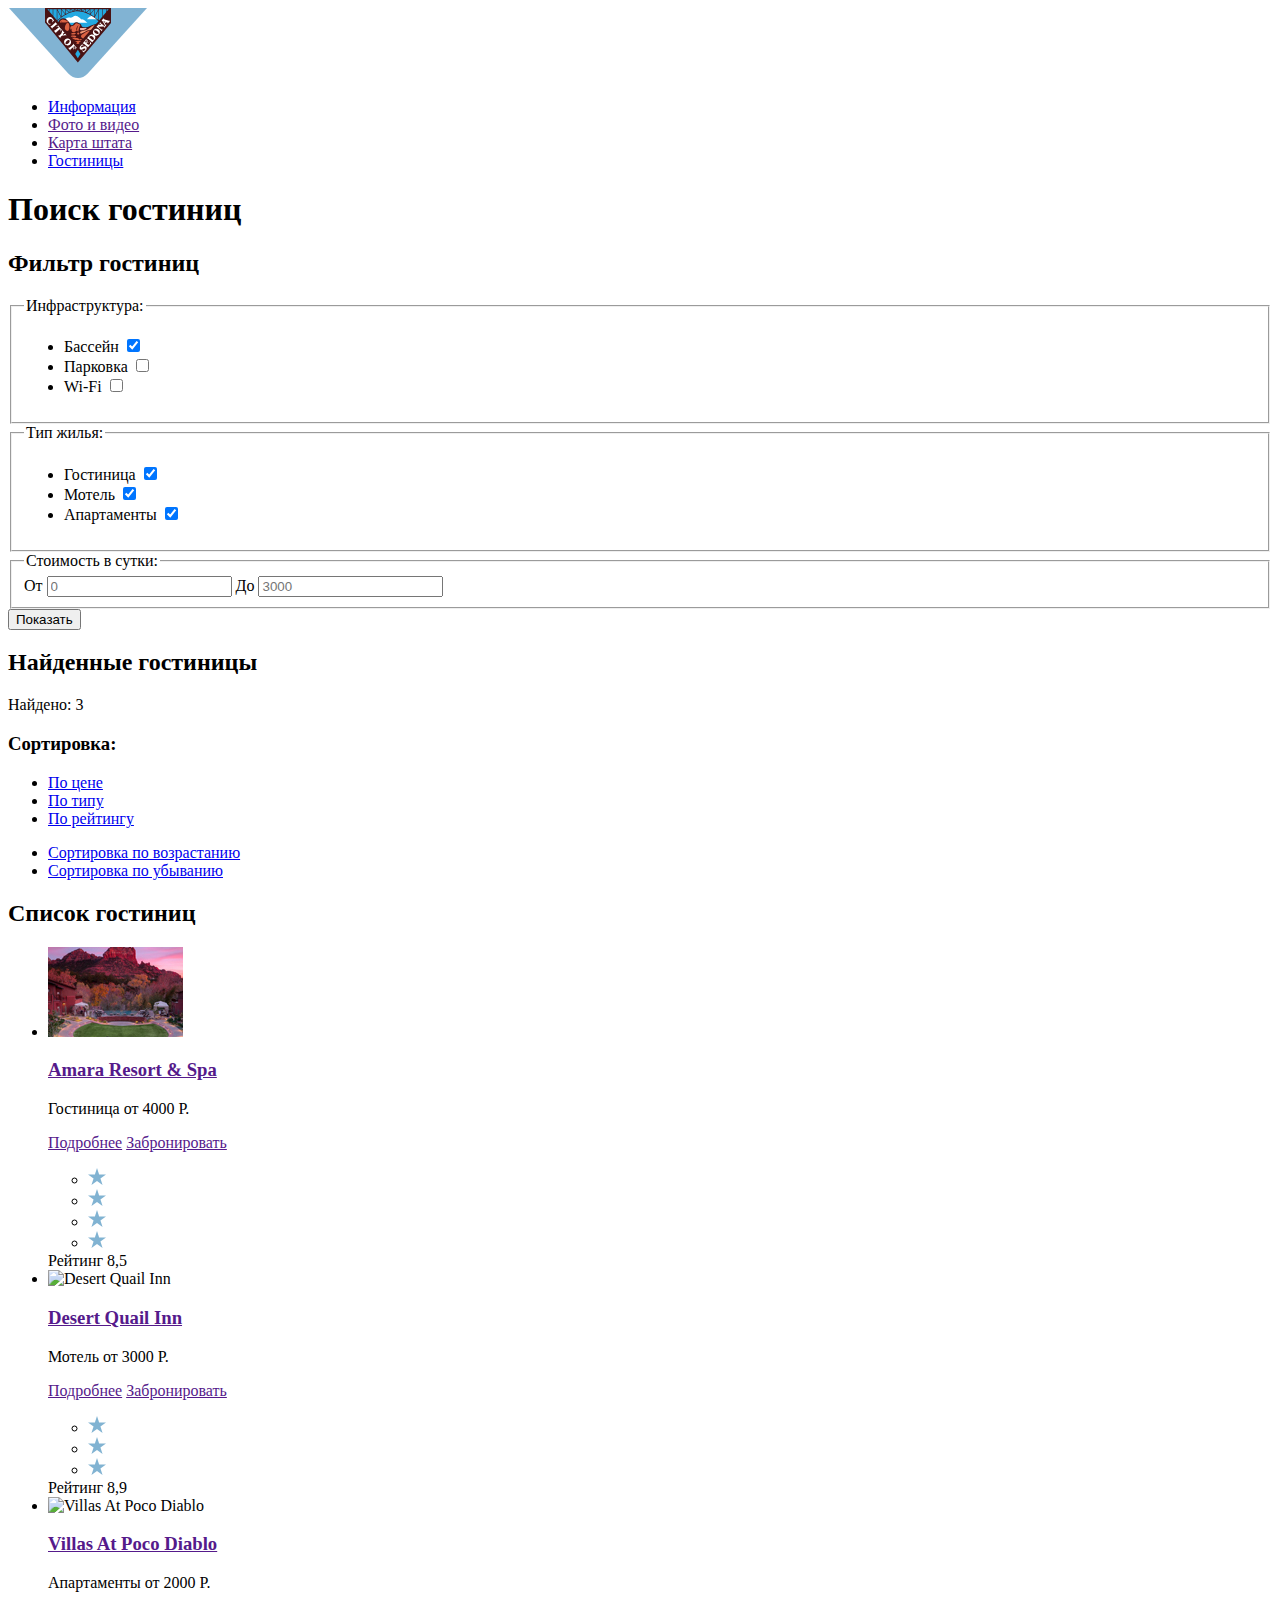
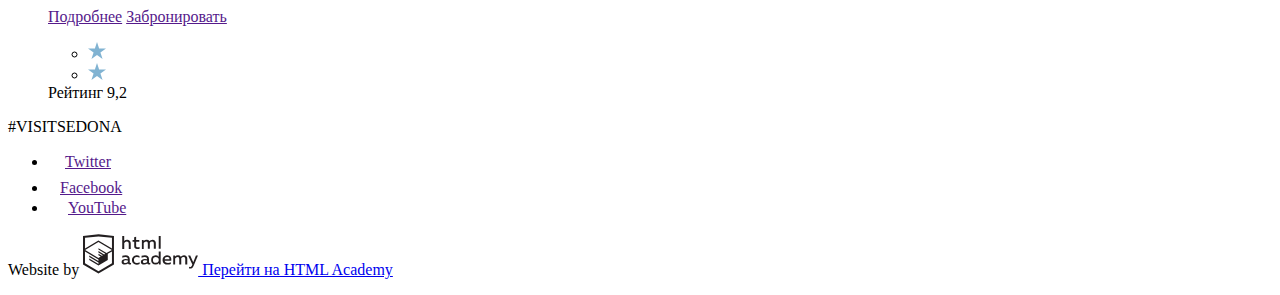
==== inner.html @ 5ada35b8 "Внёс правки #2" ====
<!DOCTYPE html>
<html lang="ru">
  <head>
    <meta charset="utf-8">
    <title>HTML Academy: Седона</title>
  </head>
  <body class="inner">
    <div class="center"> <!-- Центровщик? -->
    <header>
      <a href="index.html"><img src="img/logo.svg" width="140" height="70" alt="Логотип City of Sedona"></a>
      <nav>
        <ul>
          <li><a href="index.html">Информация</a></li>
          <li><a href="">Фото и видео</a></li>
          <li><a href="">Карта штата</a></li>
          <li><a href="inner.html">Гостиницы</a></li>
        </ul>
      </nav>
    </header>
    <main>
     <h1 class="visually-hidden">Поиск гостиниц</h1>
     <section class="filter-hotels">
       <h2 class="visually-hidden">Фильтр гостиниц</h2>
       <form class="filter" method="get" action="https://echo.htmlacademy.ru/">
         <fieldset>
           <legend>Инфраструктура:</legend>
           <ul>
             <li class="filter-option">
                 <label for="pool-checkbox">Бассейн</label>
                 <input type="checkbox" name="pool" id="pool-checkbox" checked>
             </li>
             <li class="filter-option">
                 <label for="parking-checkbox">Парковка</label>
                 <input type="checkbox" name="parking" id="parking-checkbox">
             </li>
             <li class="filter-option">
                 <label for="wi-fi-checkbox">Wi-Fi</label>
                 <input type="checkbox" name="wi-fi" id="wi-fi-checkbox">
             </li>
           </ul>
         </fieldset>
         <fieldset>
           <legend>Тип жилья:</legend>
           <ul>
             <li class="filter-option">
                 <label for="hotel-checkbox">Гостиница</label>
                 <input type="checkbox" name="hotel" id="hotel-checkbox" checked>
             </li>
             <li class="filter-option">
                 <label for="motel-checkbox">Мотель</label>
                 <input type="checkbox" name="motel" id="motel-checkbox" checked>
             </li>
             <li class="filter-option">
                 <label for="apartments-checkbox">Апартаменты</label>
                 <input type="checkbox" name="apartments" id="apartments-checkbox" checked>
             </li>
           </ul>
         </fieldset>
         <fieldset>
          <legend>Стоимость в сутки:</legend>
           <div class="price">
             <label for="for-field">От</label>
              <input type="text" name="from" id="for-field" placeholder="0">
             <label for="to-field">До</label>
              <input type="text" name="to" id="to-field" placeholder="3000">
           </div>
         </fieldset>
         <button class="button filter-button" type="submit">Показать</button>
       </form>
     </section>
     <section class="found-hotels">
       <h2 class="visually-hidden">Найденные гостиницы</h2>
       <p>Найдено: 3</p>
       <h3>Сортировка:</h3>
       <ul class="sort">
         <li class="by-price"><a href="#">По цене</a></li>
         <li class="by-type"><a href="#">По типу</a></li>
         <li class="by-rating"><a href="#">По рейтингу</a></li>
       </ul>
       <ul class="sort">
         <li class="ascending"><a href="#">Сортировка по возрастанию</a></li>
         <li class="descending"><a href="#">Сортировка по убыванию</a></li>
       </ul>
     </section>
     <section>
       <h2 class="visually-hidden">Список гостиниц</h2>
       <ul class="hotel-list">

         <li class="hotel-item">
            <div class="image-wrapper">
           <img src="img/amara-resort-and-spa.jpg" width="135" height="90" alt="Amara Resort & Spa">
            </div>
            <div class="item-wrapper">
           <h3><a href="">Amara Resort & Spa</a></h3>
           <p>
              <span class="accommodation-type">Гостиница</span>
              <span class="accommodation-price">от 4000 Р.</span>
           </p>
           <p>
              <a class="button details" href="">Подробнее</a>
              <a class="button book-now" href="">Забронировать</a>
           </p>
            </div>
            <div class="rating-wrapper">
              <ul class="stars-badges">
                <li><img src="img/star.svg" alt="Рейтинг"></li>
                <li><img src="img/star.svg" alt="Рейтинг"></li>
                <li><img src="img/star.svg" alt="Рейтинг"></li>
                <li><img src="img/star.svg" alt="Рейтинг"></li>
              </ul>
              <span class="rating-number">Рейтинг 8,5</span>
            </div>
         </li>

          <li class="hotel-item">
            <div class="image-wrapper">
           <img src="img/desert-quail-inn.jpg" width="135" height="90" alt="Desert Quail Inn">
            </div>
            <div class="item-wrapper">
           <h3><a href="">Desert Quail Inn</a></h3>
           <p>
              <span class="accommodation-type">Мотель</span>
              <span class="accommodation-price"> от 3000 Р.</span>
           </p>
           <p>
               <a class="button details" href="">Подробнее</a>
               <a class="button book-now" href="">Забронировать</a>
           </p>
            </div>
            <div class="rating-wrapper">
              <ul class="stars-badges">
                <li><img src="img/star.svg" alt="Рейтинг"></li>
                <li><img src="img/star.svg" alt="Рейтинг"></li>
                <li><img src="img/star.svg" alt="Рейтинг"></li>
              </ul>
              <span class="rating-number">Рейтинг 8,9</span>
            </div>
         </li>

          <li class="hotel-item">
            <div class="image-wrapper">
          <img src="img/villas-at-poco-diablo.jpg" width="135" height="90" alt="Villas At Poco Diablo">
            </div>
            <div class="item-wrapper">
          <h3><a href="">Villas At Poco Diablo</a></h3>
           <p>
              <span class="accommodation-type">Апартаменты</span>
              <span class="accommodation-price"> от 2000 Р.</span>
           </p>
           <p>
               <a class="button btn-details" href="">Подробнее</a>
               <a class="button btn-book-now" href="">Забронировать</a>
           </p>
            </div>
            <div class="rating-wrapper">
              <ul class="stars-badges">
                <li><img src="img/star.svg" alt="Рейтинг"></li>
                <li><img src="img/star.svg" alt="Рейтинг"></li>
              </ul>
              <span class="rating-number">Рейтинг 9,2</span>
            </div>
         </li>

       </ul>
     </section>
    </main>
    <footer>
      <p>#VISITSEDONA</p>
      <ul>
        <li><a href=""><img src="img/t-icon.svg" alt="Twitter" width="17" height="15">Twitter</a></li>
        <li><a href=""><img src="img/fb-icon.svg" alt="Facebook" width="12" height="22">Facebook</a></li>
        <li><a href=""><img src="img/youtube-icon.svg" width="20" height="16" alt="YouTube">YouTube</a></li>
      </ul>
      <p>
        Website by
        <a href="https://htmlacademy.ru" title="Перейти на HTML Academy">
         <img src="img/logo-htmlacademy.svg" width="115" height="42" alt="Логотип HTML Academy">
         Перейти на HTML Academy
        </a>
      </p>
    </footer>
    </div>
  </body>
</html>
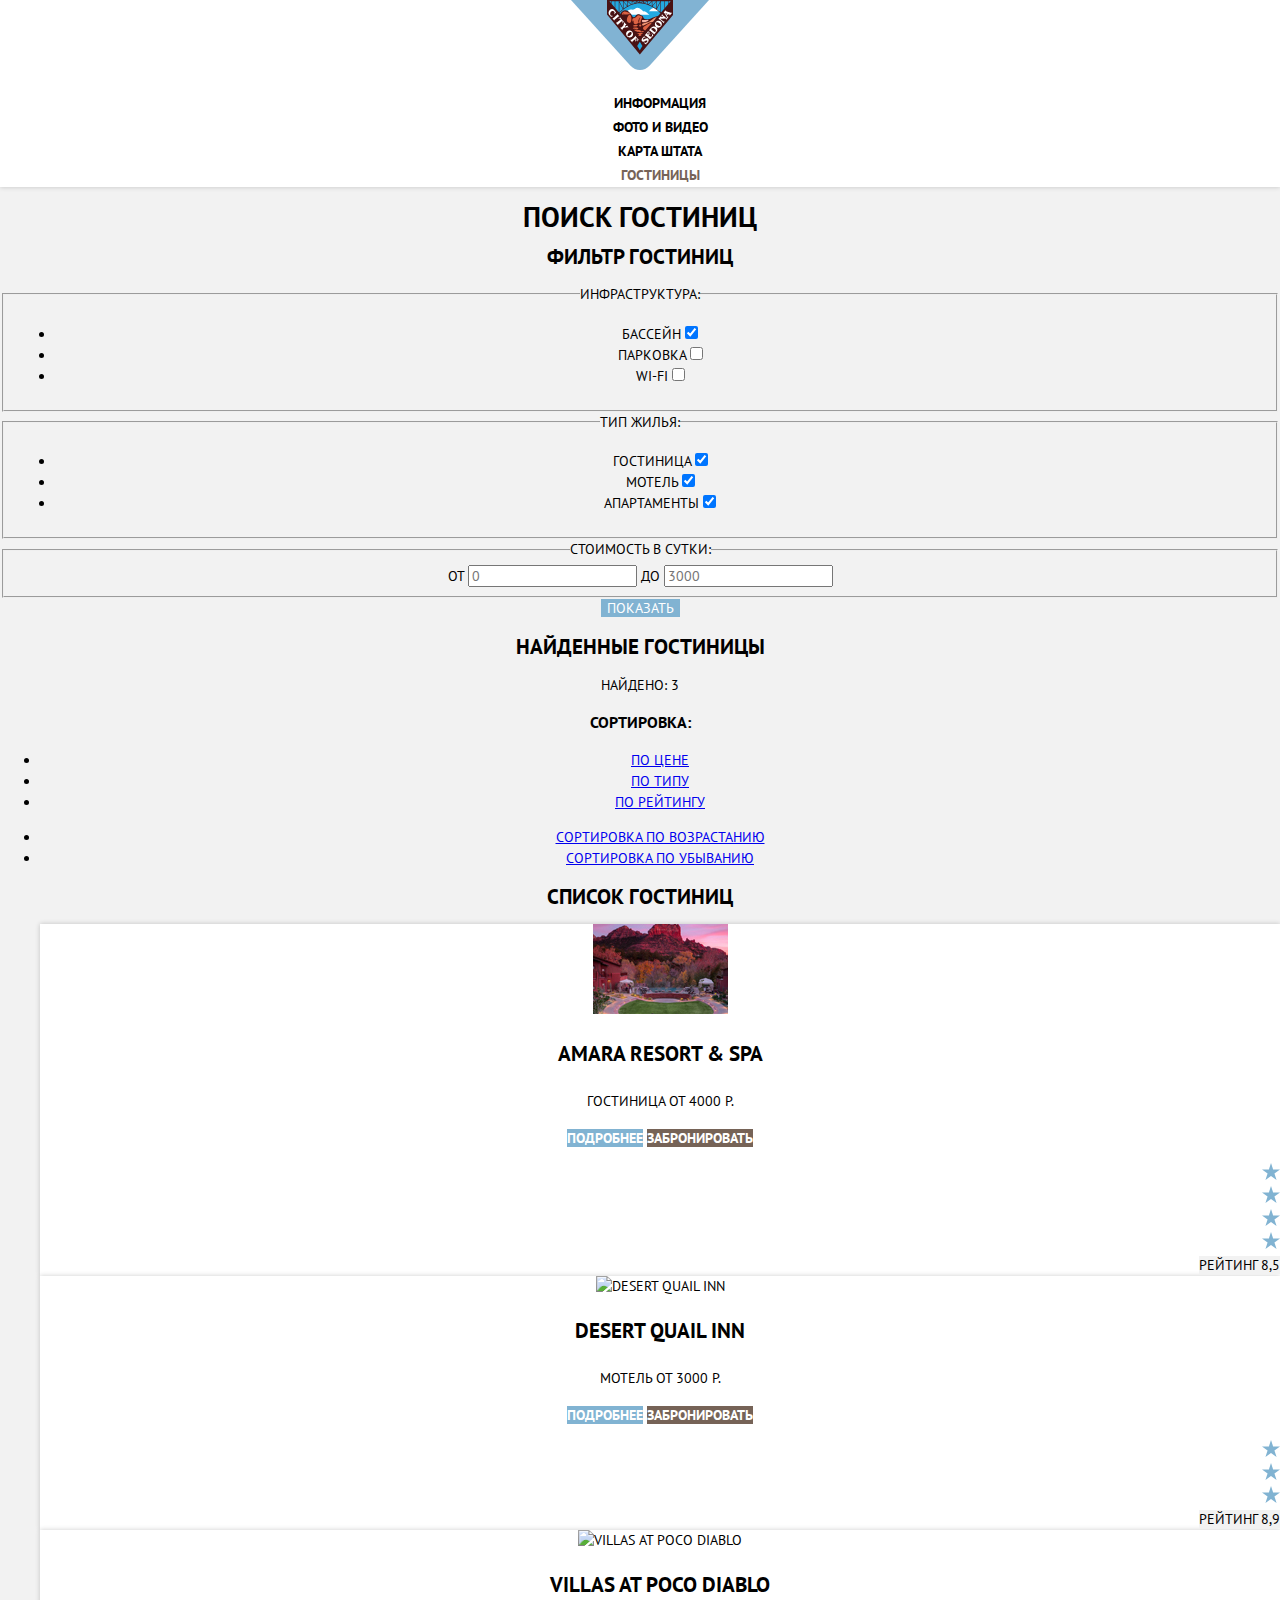
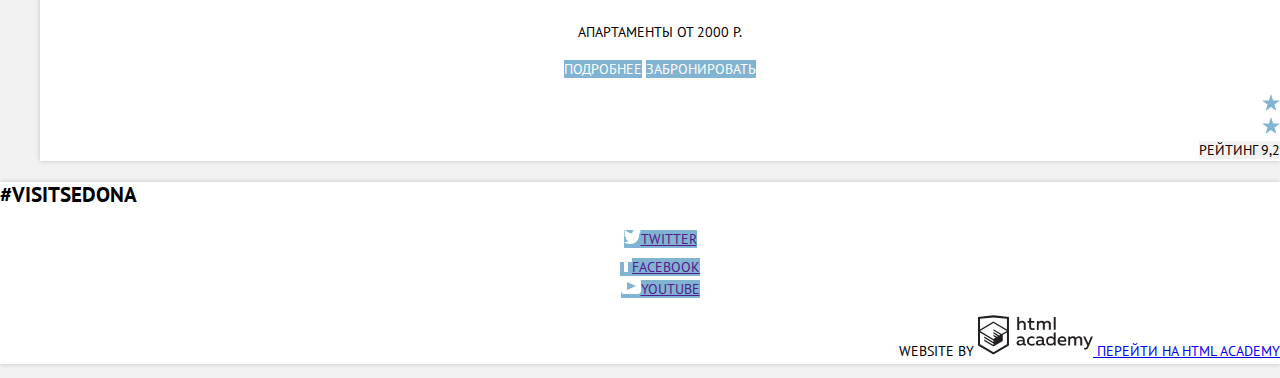
==== commit 4ab822ec: "Начал базовую стилизацию" ====
--- a/inner.html
+++ b/inner.html
@@ -3,17 +3,20 @@
   <head>
     <meta charset="utf-8">
     <title>HTML Academy: Седона</title>
+    <link href="https://fonts.googleapis.com/css?family=PT+Sans:400,700&display=swap&subset=cyrillic" rel="stylesheet">
+    <link rel="stylesheet" type="text/css" href="css/normalize.css">
+    <link rel="stylesheet" type="text/css" href="css/style.css">
   </head>
   <body class="inner">
     <div class="center"> <!-- Центровщик? -->
-    <header>
+    <header class="main-header">
       <a href="index.html"><img src="img/logo.svg" width="140" height="70" alt="Логотип City of Sedona"></a>
       <nav>
         <ul>
           <li><a href="index.html">Информация</a></li>
           <li><a href="">Фото и видео</a></li>
           <li><a href="">Карта штата</a></li>
-          <li><a href="inner.html">Гостиницы</a></li>
+          <li><a href="inner.html" class="active">Гостиницы</a></li>
         </ul>
       </nav>
     </header>
@@ -82,7 +85,7 @@
          <li class="descending"><a href="#">Сортировка по убыванию</a></li>
        </ul>
      </section>
-     <section>
+     <section >
        <h2 class="visually-hidden">Список гостиниц</h2>
        <ul class="hotel-list">
 
@@ -164,16 +167,16 @@
        </ul>
      </section>
     </main>
-    <footer>
+    <footer class="main-footer">
       <p>#VISITSEDONA</p>
       <ul>
-        <li><a href=""><img src="img/t-icon.svg" alt="Twitter" width="17" height="15">Twitter</a></li>
-        <li><a href=""><img src="img/fb-icon.svg" alt="Facebook" width="12" height="22">Facebook</a></li>
-        <li><a href=""><img src="img/youtube-icon.svg" width="20" height="16" alt="YouTube">YouTube</a></li>
+        <li><a class="twitter" href=""><img src="img/t-icon.svg" alt="Twitter" width="17" height="15">Twitter</a></li>
+        <li><a class="fb" href=""><img src="img/fb-icon.svg" alt="Facebook" width="12" height="22">Facebook</a></li>
+        <li><a class="youtube" href=""><img src="img/youtube-icon.svg" width="20" height="16" alt="YouTube">YouTube</a></li>
       </ul>
       <p>
         Website by
-        <a href="https://htmlacademy.ru" title="Перейти на HTML Academy">
+        <a class="html-academy" href="https://htmlacademy.ru" title="Перейти на HTML Academy">
          <img src="img/logo-htmlacademy.svg" width="115" height="42" alt="Логотип HTML Academy">
          Перейти на HTML Academy
         </a>
--- a/css/style.css
+++ b/css/style.css
@@ -0,0 +1,288 @@
+body {
+    margin: 0;
+    padding: 0;
+
+    font-family: "PT Sans", "Arial", sans-serif;
+    font-size: 14px;
+    line-height: 21px;
+    font-weight: 400;
+    color: #000000;
+    text-transform: uppercase;
+
+    background-color: #f2f2f2;
+
+}
+
+div.center {
+  text-align: center;
+
+}
+
+.inner .button,
+.button {
+  color: #ffffff;
+  background-color: #81b3d2;
+
+  text-transform: uppercase;
+
+  border: 0;
+
+}
+
+ul .twitter:hover,
+ul .fb:hover,
+ul .youtube:hover,
+.button:hover  {
+  background-color: #669ec0;
+
+}
+
+ul .twitter:active,
+ul .fb:active,
+ul .youtube:active,
+.inner .button:active,
+.button:active {
+  color: #76abca;
+  background-color: #5496bd;
+
+}
+
+.main-header {
+  line-height: 24px;
+  font-weight: 700;
+
+  background-color: #ffffff;
+
+  box-shadow: 0 0 5px rgba( 0, 0, 0, 0.2);
+
+}
+
+.main-header ul {
+  list-style: none;
+
+}
+
+.main-header a {
+  color: inherit;
+  text-decoration: none;
+
+}
+
+.main-header a.active {
+  color: #766357;
+
+}
+
+.hotel-item a:hover,
+.main-header a:hover {
+  color: #81b3d2;
+
+}
+
+.hotel-item a:active,
+.main-header a:active {
+  color: #b2b2b2;
+
+}
+
+.hotel-list {
+  list-style: none;
+
+}
+
+
+.hotel-item {
+  background-color: #ffffff;
+
+  box-shadow: 0 0 5px rgba( 0, 0, 0, 0.2);
+
+}
+
+.hotel-item h3 {
+  font-size: 21px;
+  line-height: 26px;
+  font-weight: 700;
+
+}
+
+.hotel-item a {
+  color: inherit;
+  text-decoration: none;
+}
+
+.hotel-item .accommodation-type,
+.hotel-item .accommodation-price {
+  line-height: 26px;
+
+}
+
+.button.details,
+.button.book-now {
+  font-size: 14px;
+  line-height: 21px;
+  font-weight: 700;
+}
+
+.button.book-now {
+ background-color: #766357;
+
+}
+
+.button.book-now:hover {
+ color: #ffffff;
+ background-color: #604e43;
+
+}
+
+.button.book-now:active {
+ color: #81746d;
+ background-color: #503e33;
+
+}
+
+.rating-wrapper {
+  text-align: right;
+
+}
+
+.rating-wrapper ul {
+  list-style: none;
+}
+
+.rating-number {
+ background-color: #f2f2f2;
+}
+
+.welcome-sedona {
+  background-color: #ffffff;
+
+  background-position: bottom center,
+                       top center;
+  background-image: url("../img/polygon.svg"),
+                    url("../img/background-img.jpg");
+  background-repeat: no-repeat,
+                     no-repeat;
+
+  box-shadow: 0 0 5px rgba( 0, 0, 0, 0.2);
+
+}
+
+.index h1 {
+  font-size: 21px;
+  line-height: 26px;
+  font-weight: 700;
+
+}
+
+.hotel-search {
+  background-color: #ffffff;
+
+  box-shadow: 0 0 5px rgba( 0, 0, 0, 0.2);
+
+}
+
+.hotel-search b {
+  font-size: 30px;
+  line-height: 36px;
+
+}
+
+.hotel-search p {
+  line-height: 24px;
+
+}
+
+.hotel-search .search-button {
+  font-size: 21px;
+  line-height: 26px;
+
+  color: #ffffff;
+  background-color: #766357;
+
+  text-transform: uppercase;
+  border: 0;
+}
+
+.hotel-search .search-button:hover {
+  background-color: #604e43;
+
+}
+
+.hotel-search .search-button:active {
+  color: #857871;
+  background-color: #503e33;
+
+}
+
+form .search-form {
+  border: none;
+
+}
+
+.search-form p {
+  font-size: 14px;
+  line-height: 26px;
+  font-weight: 700;
+
+}
+
+.search-form input {
+  font: inherit;
+  text-transform: uppercase;
+
+  background-color: #f2f2f2;
+
+  border: 0;
+
+}
+
+.search-form input:focus {
+background-color: #ffffff;
+
+border: 1px solid #ebebeb;
+
+}
+
+
+}
+
+.button.to-find {
+  font-size: 21px;
+  line-height: 26px;
+
+}
+
+.main-footer {
+  background-color: #ffffff;
+
+  box-shadow: 0 0 5px rgba( 0, 0, 0, 0.2);
+
+}
+
+.main-footer p:first-child {
+ text-align: left;
+
+ font-size: 21px;
+ line-height: 26px;
+ font-weight: 700;
+
+}
+
+.main-footer p:last-child {
+ text-align: right;
+
+ font-size: 14px;
+ line-height: 26px;
+
+}
+
+.main-footer ul {
+ list-style: none;
+
+}
+
+ul .twitter,
+ul .fb,
+ul .youtube {
+  background-color: #81b3d2;
+}
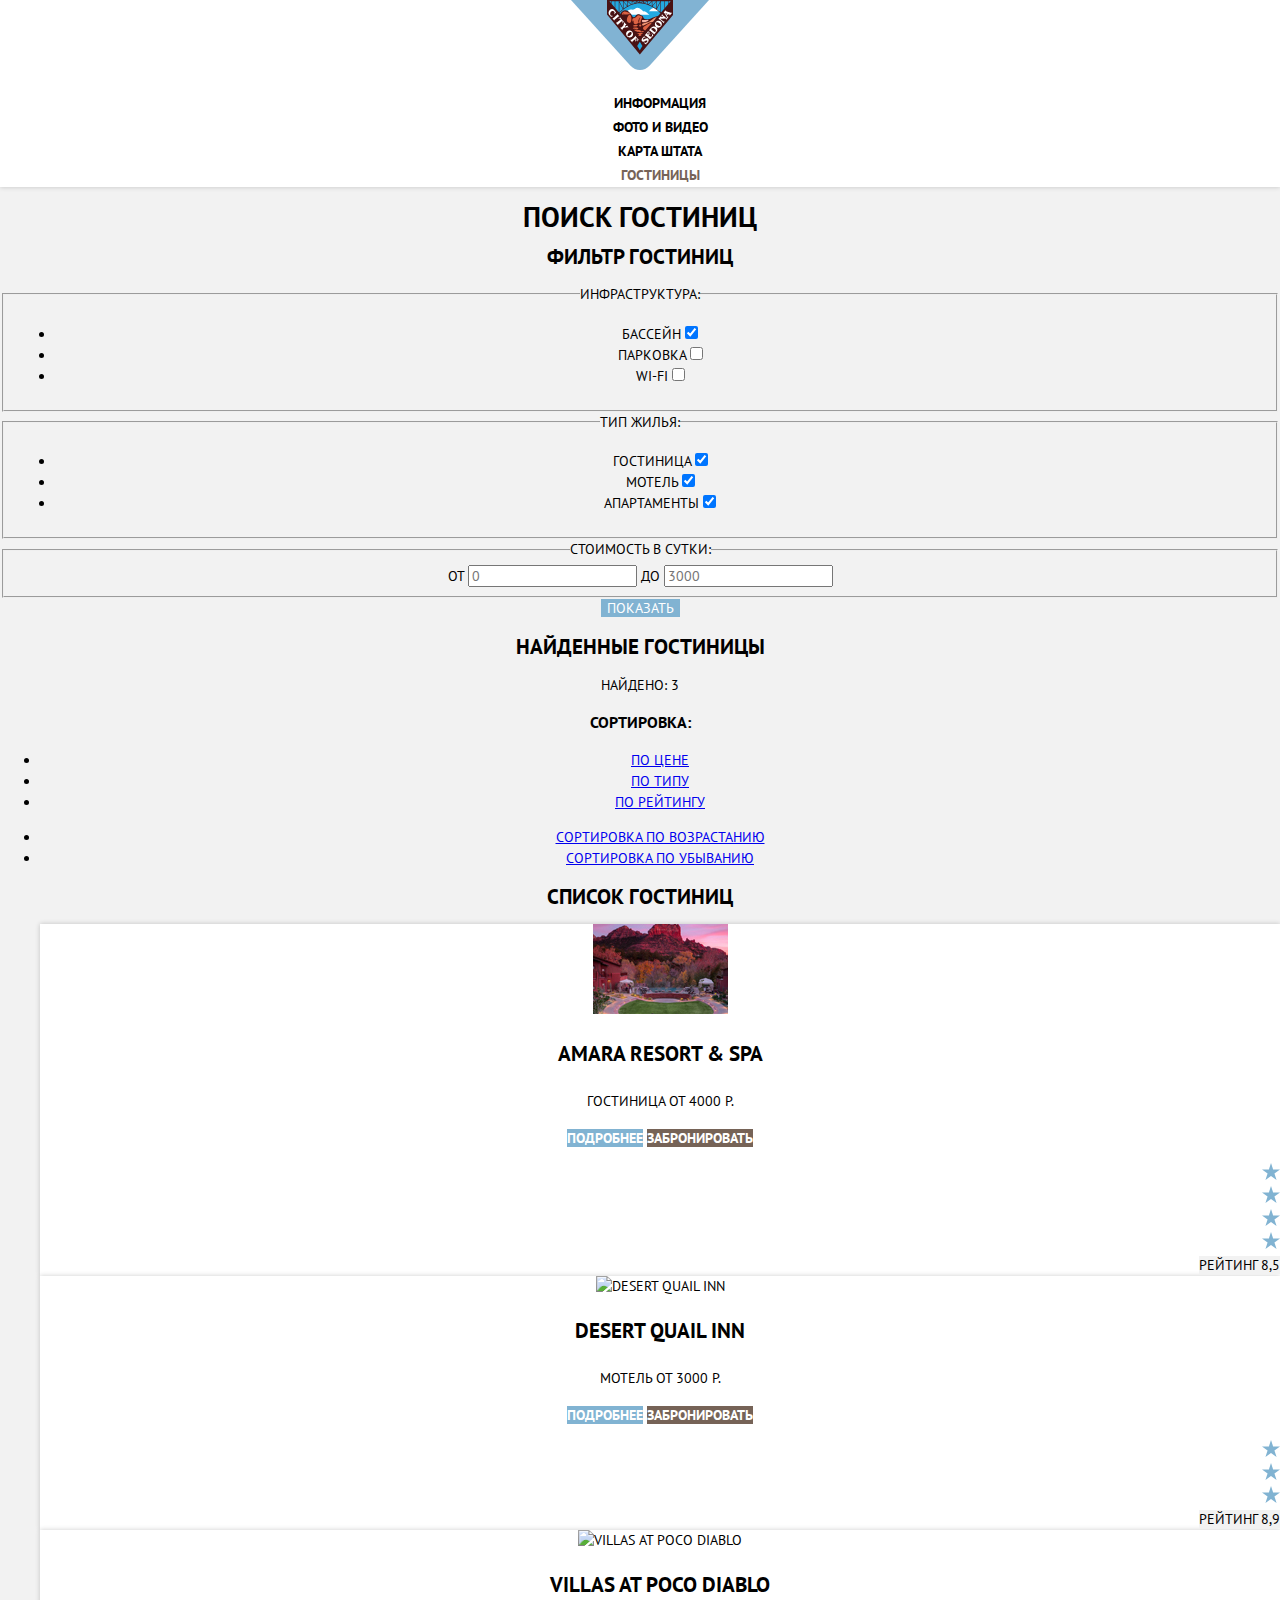
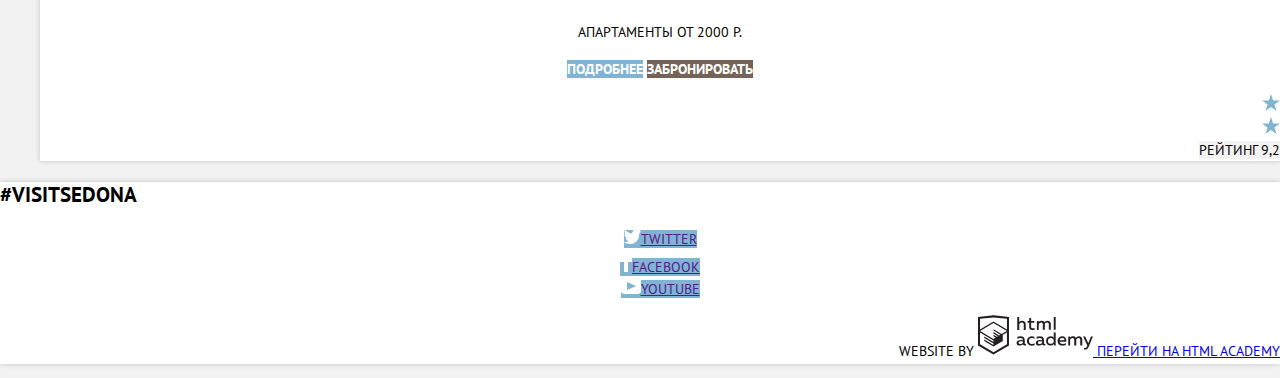
==== commit e5113201: "Внёс правки" ====
--- a/inner.html
+++ b/inner.html
@@ -151,8 +151,8 @@
               <span class="accommodation-price"> от 2000 Р.</span>
            </p>
            <p>
-               <a class="button btn-details" href="">Подробнее</a>
-               <a class="button btn-book-now" href="">Забронировать</a>
+               <a class="button details" href="">Подробнее</a>
+               <a class="button book-now" href="">Забронировать</a>
            </p>
             </div>
             <div class="rating-wrapper">
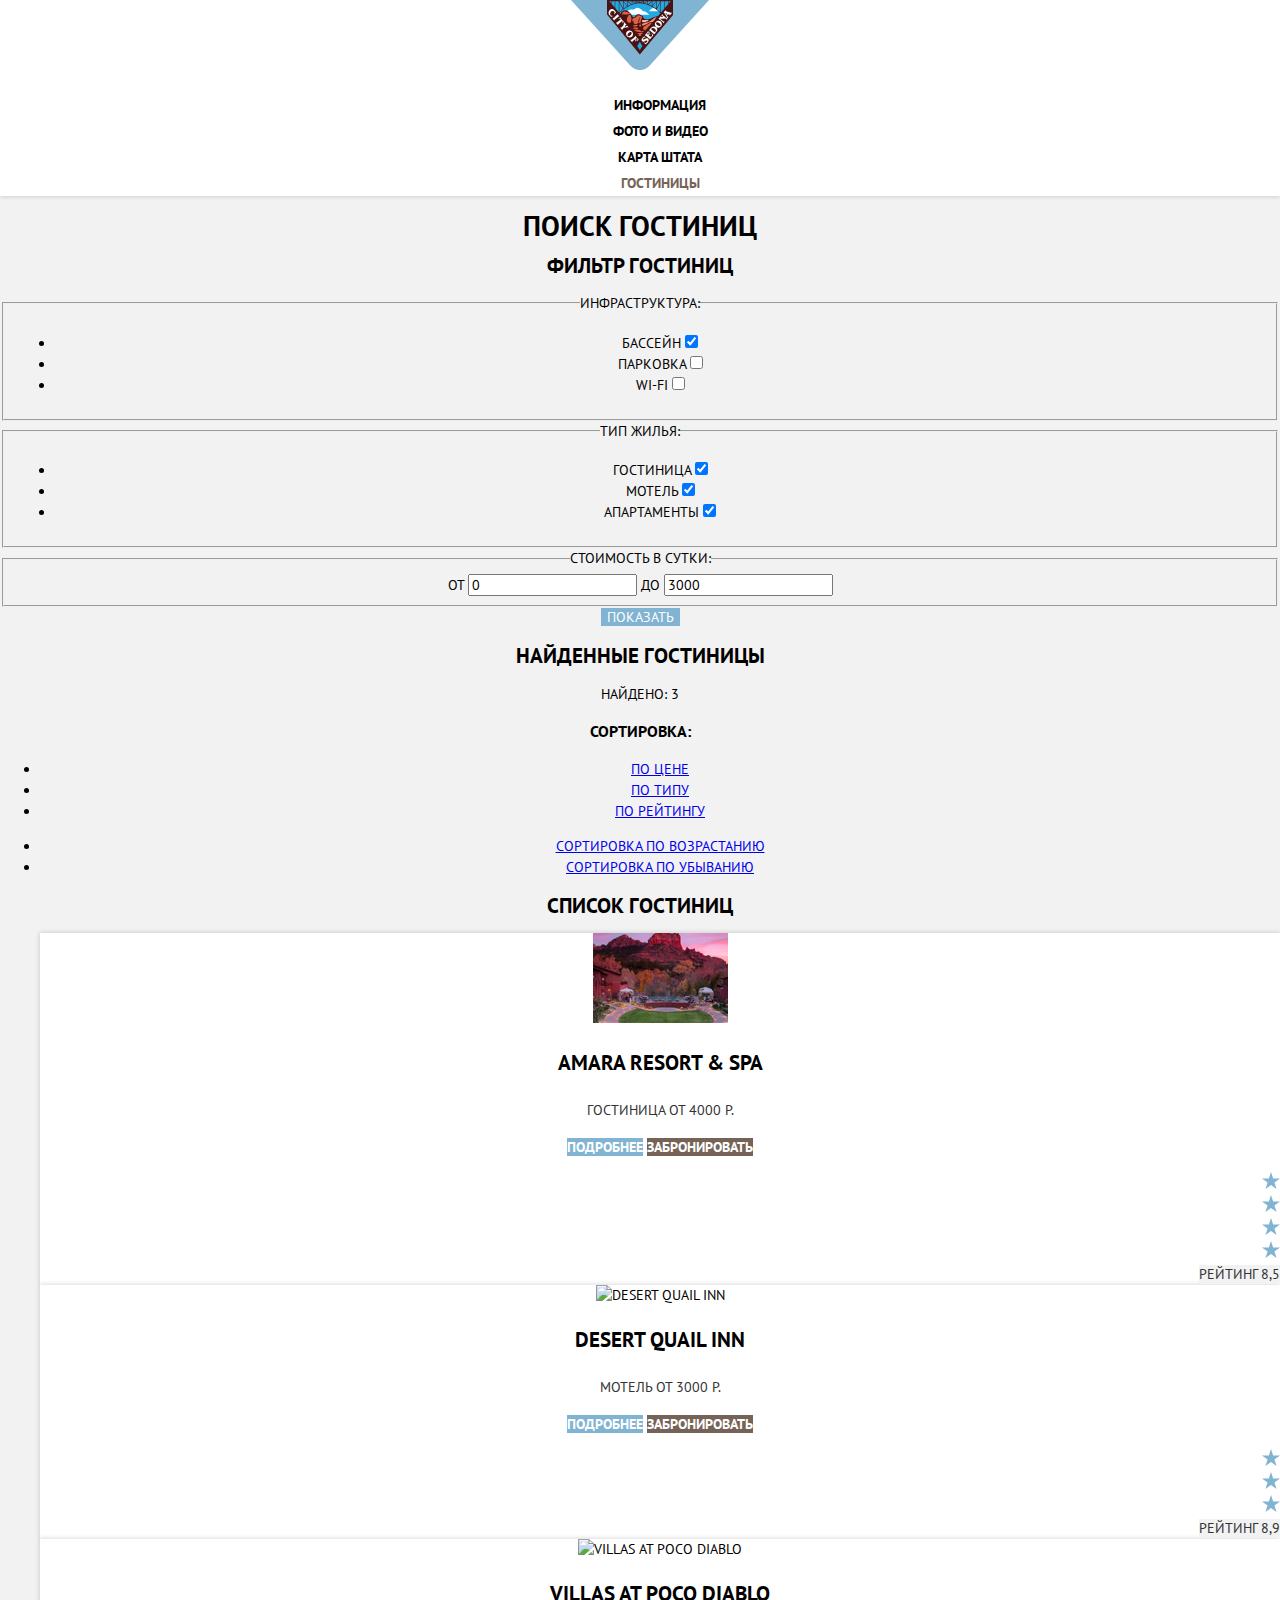
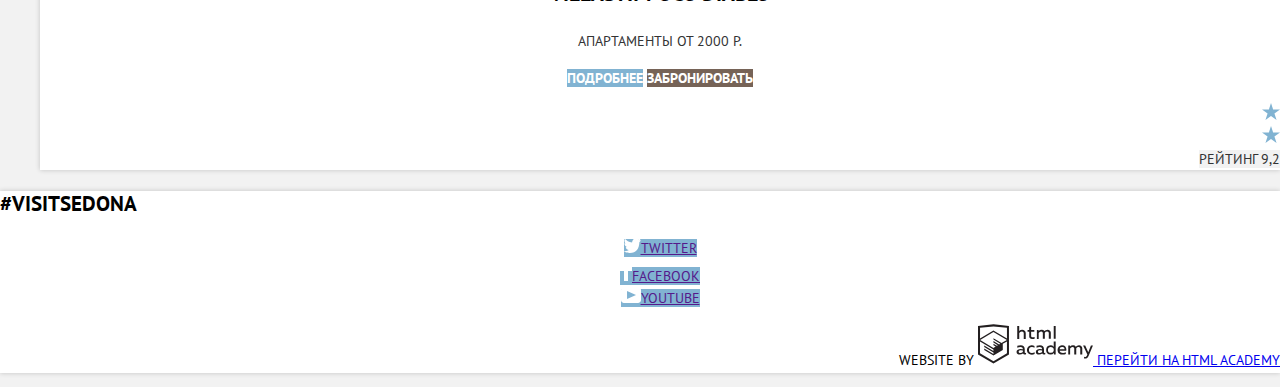
==== commit 126736fb: "Внёс правки#1" ====
--- a/inner.html
+++ b/inner.html
@@ -169,7 +169,7 @@
     </main>
     <footer class="main-footer">
       <p>#VISITSEDONA</p>
-      <ul>
+      <ul class="social-links">
         <li><a class="twitter" href=""><img src="img/t-icon.svg" alt="Twitter" width="17" height="15">Twitter</a></li>
         <li><a class="fb" href=""><img src="img/fb-icon.svg" alt="Facebook" width="12" height="22">Facebook</a></li>
         <li><a class="youtube" href=""><img src="img/youtube-icon.svg" width="20" height="16" alt="YouTube">YouTube</a></li>
--- a/css/style.css
+++ b/css/style.css
@@ -13,10 +13,11 @@
 
 }
 
-div.center {
+.center {
   text-align: center;
 
 }
+
 
 .inner .button,
 .button {
@@ -29,17 +30,19 @@
 
 }
 
-ul .twitter:hover,
-ul .fb:hover,
-ul .youtube:hover,
+
+
+.social-links .twitter:hover,
+.social-links .fb:hover,
+.social-links .youtube:hover,
 .button:hover  {
-  background-color: #669ec0;
-
-}
-
-ul .twitter:active,
-ul .fb:active,
-ul .youtube:active,
+  background-color: rgba( 102, 158, 192, 1);
+
+}
+
+.social-links .twitter:active,
+.social-links .fb:active,
+.social-links .youtube:active,
 .inner .button:active,
 .button:active {
   color: #76abca;
@@ -63,6 +66,8 @@
 }
 
 .main-header a {
+  line-height: 26px;
+
   color: inherit;
   text-decoration: none;
 
@@ -75,7 +80,7 @@
 
 .hotel-item a:hover,
 .main-header a:hover {
-  color: #81b3d2;
+  color: rgba(129, 179, 210, 1);
 
 }
 
@@ -112,6 +117,7 @@
 
 .hotel-item .accommodation-type,
 .hotel-item .accommodation-price {
+  color: #333333;
   line-height: 26px;
 
 }
@@ -129,8 +135,8 @@
 }
 
 .button.book-now:hover {
- color: #ffffff;
- background-color: #604e43;
+ color: rgba(255, 255, 255, 1);
+ background-color: rgba(96, 78, 67, 1);
 
 }
 
@@ -150,6 +156,7 @@
 }
 
 .rating-number {
+ color: #333333;
  background-color: #f2f2f2;
 }
 
@@ -169,8 +176,13 @@
 
 .index h1 {
   font-size: 21px;
-  line-height: 26px;
-  font-weight: 700;
+  font-weight: 700;
+
+}
+
+.advantages p {
+  color: #333333;
+  line-height: 26px;
 
 }
 
@@ -192,9 +204,20 @@
 
 }
 
+.hotel-search p:nth-of-type(2) {
+color: #333333;
+
+}
+
+.search-form p:nth-of-type(2) {
+  color: #000000;
+
+}
+
 .hotel-search .search-button {
   font-size: 21px;
   line-height: 26px;
+  font-weight: 700;
 
   color: #ffffff;
   background-color: #766357;
@@ -204,7 +227,7 @@
 }
 
 .hotel-search .search-button:hover {
-  background-color: #604e43;
+  background-color: rgba(96, 78, 67, 1);
 
 }
 
@@ -226,6 +249,7 @@
 
 }
 
+
 .search-form input {
   font: inherit;
   text-transform: uppercase;
@@ -243,14 +267,20 @@
 
 }
 
-
-}
-
-.button.to-find {
+input::-moz-placeholder {
+  color: #000000;
+}
+
+input::-webkit-input-placeholder {
+  color: #000000;
+}
+
+.to-find {
   font-size: 21px;
   line-height: 26px;
-
-}
+  font-weight: 700;
+}
+
 
 .main-footer {
   background-color: #ffffff;
@@ -281,8 +311,8 @@
 
 }
 
-ul .twitter,
-ul .fb,
-ul .youtube {
+.social-links .twitter,
+.social-links .fb,
+.social-links .youtube {
   background-color: #81b3d2;
 }
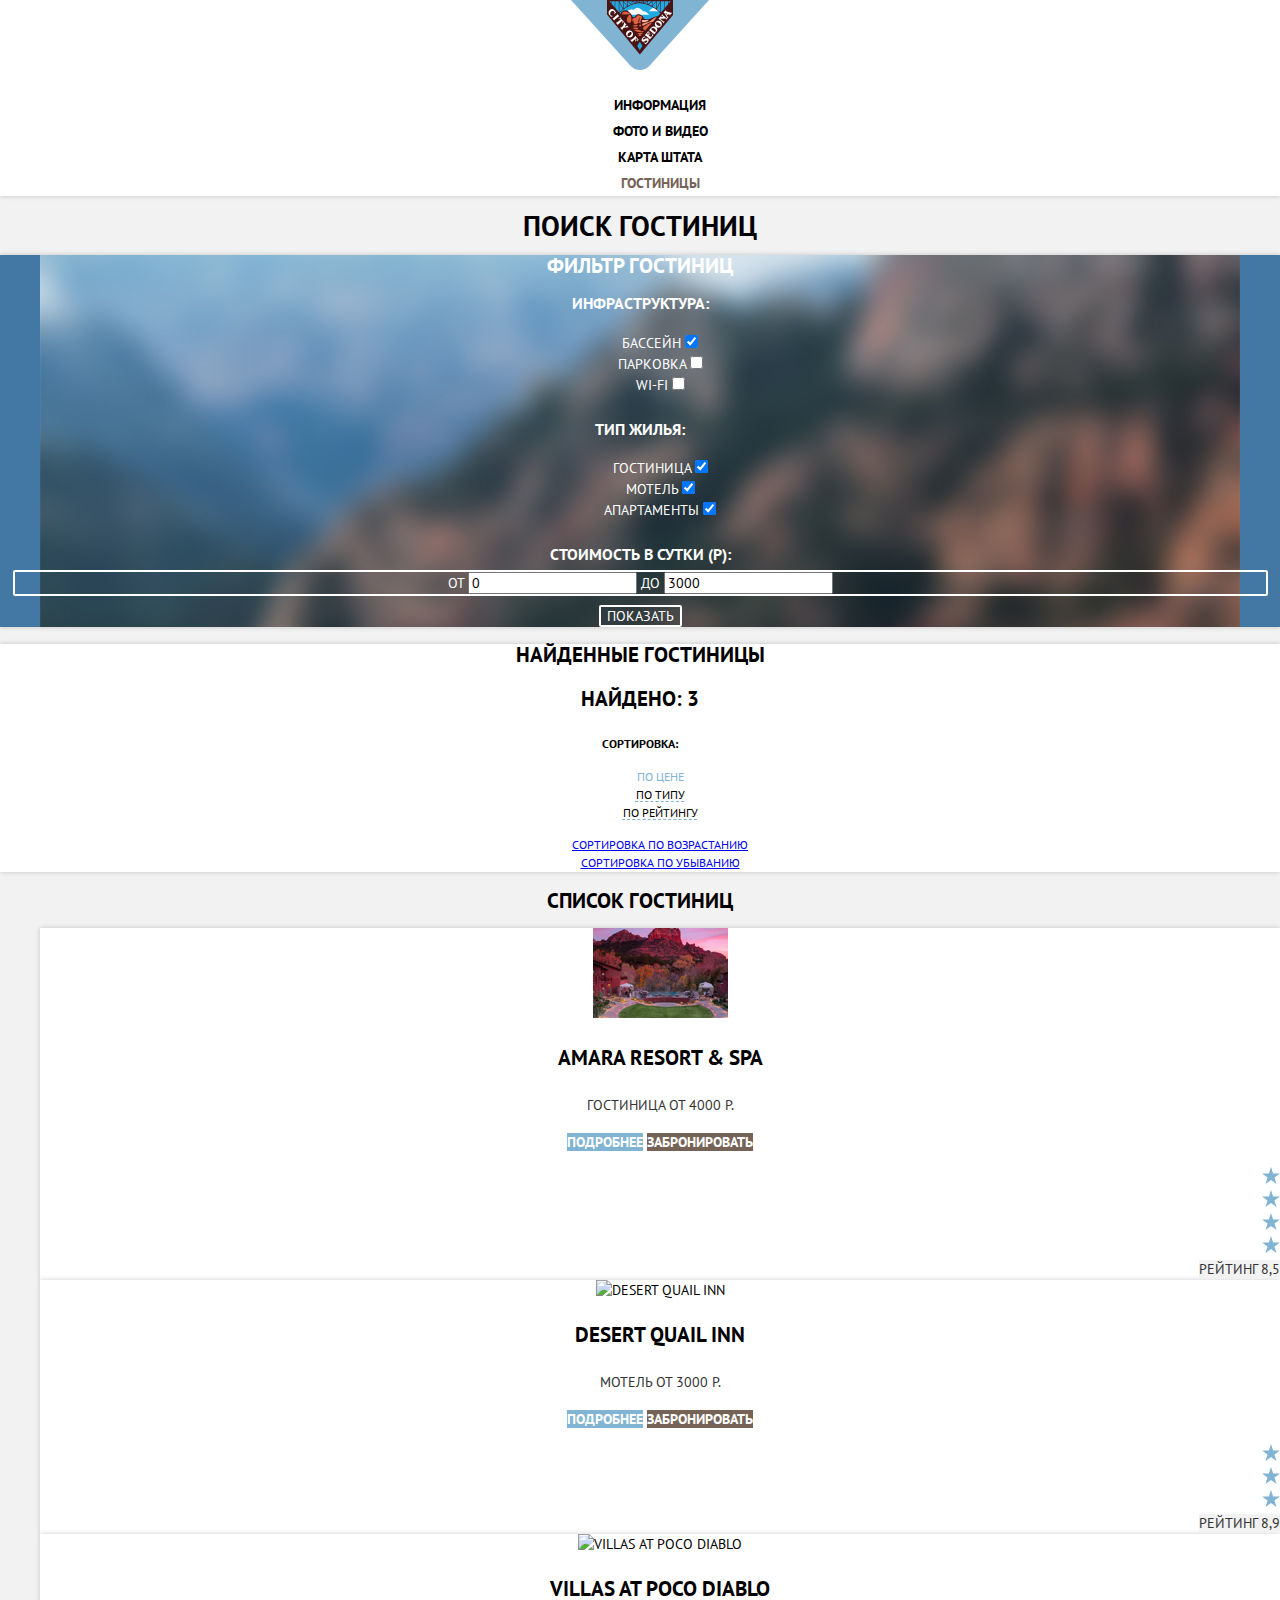
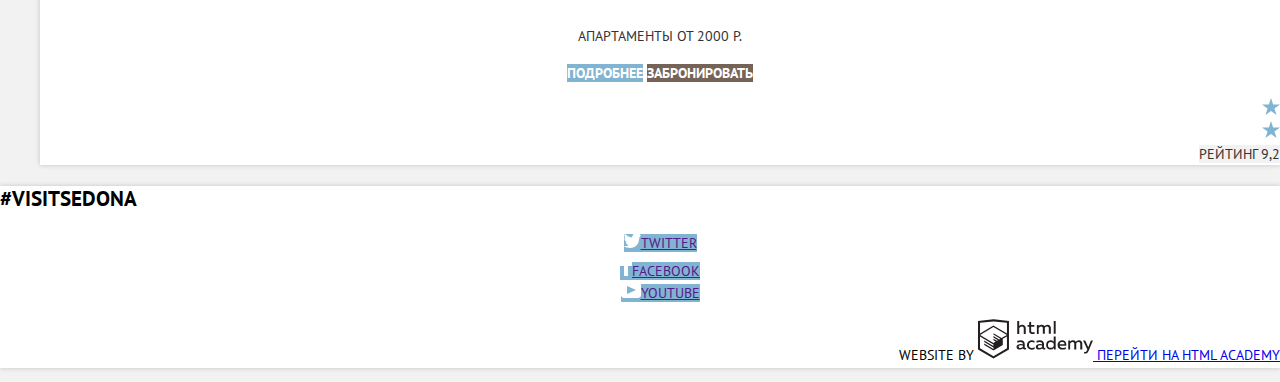
==== commit 6dd67fc3: "Завершил базовую стилизацию" ====
--- a/inner.html
+++ b/inner.html
@@ -60,7 +60,7 @@
            </ul>
          </fieldset>
          <fieldset>
-          <legend>Стоимость в сутки:</legend>
+          <legend>Стоимость в сутки (Р):</legend>
            <div class="price">
              <label for="for-field">От</label>
               <input type="text" name="from" id="for-field" placeholder="0">
@@ -76,9 +76,9 @@
        <p>Найдено: 3</p>
        <h3>Сортировка:</h3>
        <ul class="sort">
-         <li class="by-price"><a href="#">По цене</a></li>
-         <li class="by-type"><a href="#">По типу</a></li>
-         <li class="by-rating"><a href="#">По рейтингу</a></li>
+         <li><a class="by-price active" href="#">По цене</a></li>
+         <li><a class="by-type" href="#">По типу</a></li>
+         <li><a class="by-rating" href="#">По рейтингу</a></li>
        </ul>
        <ul class="sort">
          <li class="ascending"><a href="#">Сортировка по возрастанию</a></li>
--- a/css/style.css
+++ b/css/style.css
@@ -13,6 +13,7 @@
 
 }
 
+
 .center {
   text-align: center;
 
@@ -45,7 +46,7 @@
 .social-links .youtube:active,
 .inner .button:active,
 .button:active {
-  color: #76abca;
+  color: rgba(136, 182, 209, 0.3);
   background-color: #5496bd;
 
 }
@@ -86,7 +87,112 @@
 
 .hotel-item a:active,
 .main-header a:active {
-  color: #b2b2b2;
+  color: rgba(0, 0, 0, 0.3);
+
+}
+
+.filter-hotels {
+  color: #ffffff;
+  background-color: #4378a4;
+
+  background-position: top;
+  background-image: url("../img/filter-background.jpg");
+  background-repeat: no-repeat;
+
+  box-shadow: 0 0 5px rgba( 0, 0, 0, 0.2);
+
+}
+
+.filter-hotels fieldset {
+ border: none;
+}
+
+.filter-hotels ul {
+  list-style: none;
+}
+
+.filter-hotels legend {
+  font-size: 16px;
+  font-weight: 700;
+}
+
+.filter-hotels .price {
+  border: 2px solid #ffffff;
+  border-radius: 2px;
+
+}
+
+.found-hotels {
+  background-color: #ffffff;
+  box-shadow: 0 0 5px rgba( 0, 0, 0, 0.2);
+}
+
+.found-hotels ul {
+  list-style: none;
+
+}
+
+.found-hotels li {
+ font-size: 12px;
+ line-height: 18px;
+
+}
+
+.by-price,
+.by-type,
+.by-rating {
+  color: inherit;
+  text-decoration: underline;
+  text-decoration-color: #81b3d2;
+  text-decoration-style: dashed;
+
+  font-size: 12px;
+  line-height: 18px;
+
+}
+
+.found-hotels a.active {
+  color: #81b3d2;
+  text-decoration: none;
+}
+
+.found-hotels .by-type:hover,
+.found-hotels .by-rating:hover {
+  color:  #81b3d2;
+}
+
+.sort a.by-type:active,
+.sort a.by-rating:active {
+  color:  #000000;
+  text-decoration: none;
+}
+
+
+.found-hotels p {
+  font-size: 21px;
+  line-height: 26px;
+  font-weight: 700;
+
+}
+
+.found-hotels h3 {
+  font-size: 12px;
+  font-weight: 18px;
+
+}
+
+.filter-hotels .filter-button {
+ background-color: transparent;
+ border: 2px solid #ffffff;
+ border-radius: 2px;
+
+}
+
+.filter-hotels .filter-button:hover {
+ color: #000000;
+ background-color: #ffffff;
+ border: 2px solid #ffffff;
+ border-radius: 2px;
 
 }
 
@@ -134,6 +240,10 @@
 
 }
 
+.button.details:hover {
+  color: rgba(255, 255, 255, 1);
+}
+
 .button.book-now:hover {
  color: rgba(255, 255, 255, 1);
  background-color: rgba(96, 78, 67, 1);
@@ -141,8 +251,13 @@
 }
 
 .button.book-now:active {
- color: #81746d;
+ color: rgba(255, 255, 255, 0.3);
  background-color: #503e33;
+
+}
+
+.button.details:active {
+   color: rgba(255, 255, 255, 0.3);
 
 }
 
@@ -175,8 +290,21 @@
 }
 
 .index h1 {
+  background-color: #ffffff;
+
   font-size: 21px;
   font-weight: 700;
+
+  box-shadow: 1px 0 0 rgba( 0, 0, 0, 0.2),
+             -1px 0 0 rgba( 0, 0, 0, 0.2);
+
+}
+
+
+.advantages {
+  background-color: #ffffff;
+
+  box-shadow: 0 0 5px rgba( 0, 0, 0, 0.2);
 
 }
 
@@ -184,6 +312,86 @@
   color: #333333;
   line-height: 26px;
 
+}
+
+.advantages ul {
+  list-style: none;
+
+}
+
+.advantages h3 {
+  font-size: 21px;
+  line-height: 21px;
+  font-weight: 700;
+
+}
+
+.advantages-list p {
+  line-height: 21px;
+
+}
+
+.advantages-list .advantage-first,
+.advantages-list .advantage-second {
+  color: #ffffff;
+  background-color: #81b3d2;
+
+}
+
+.advantage-first p,
+.advantage-second p {
+  color: #ffffff;
+
+}
+
+.advantage-first {
+  text-align: left;
+
+}
+
+.advantage-first .advantage-wrap {
+  background-position: top right;
+  background-image: url("../img/index-sedona-img.jpg");
+  background-repeat: no-repeat;
+
+}
+
+.advantage-second {
+  text-align: right;
+
+}
+
+.advantage-second .advantage-wrap {
+ background-position: top left;
+ background-image: url("../img/devils-bridge.jpg");
+ background-repeat: no-repeat;
+
+}
+
+.advantage .house-icon {
+
+ background-image: url("../img/house-icon.svg");
+ background-repeat: no-repeat;
+
+}
+
+.advantage .burger-icon {
+
+ background-image: url("../img/burger-icon.svg");
+ background-repeat: no-repeat;
+
+}
+
+.advantage .present-icon {
+
+ background-image: url("../img/present-icon.svg");
+ background-repeat: no-repeat;
+
+}
+.advantages-list .advantage-third,
+.advantages-list .advantage-fourth,
+.advantages-list .advantage-fifth {
+ background-color: #eeeeee;
 }
 
 .hotel-search {
@@ -232,7 +440,7 @@
 }
 
 .hotel-search .search-button:active {
-  color: #857871;
+  color: rgba(255, 255, 255, 0.3);
   background-color: #503e33;
 
 }
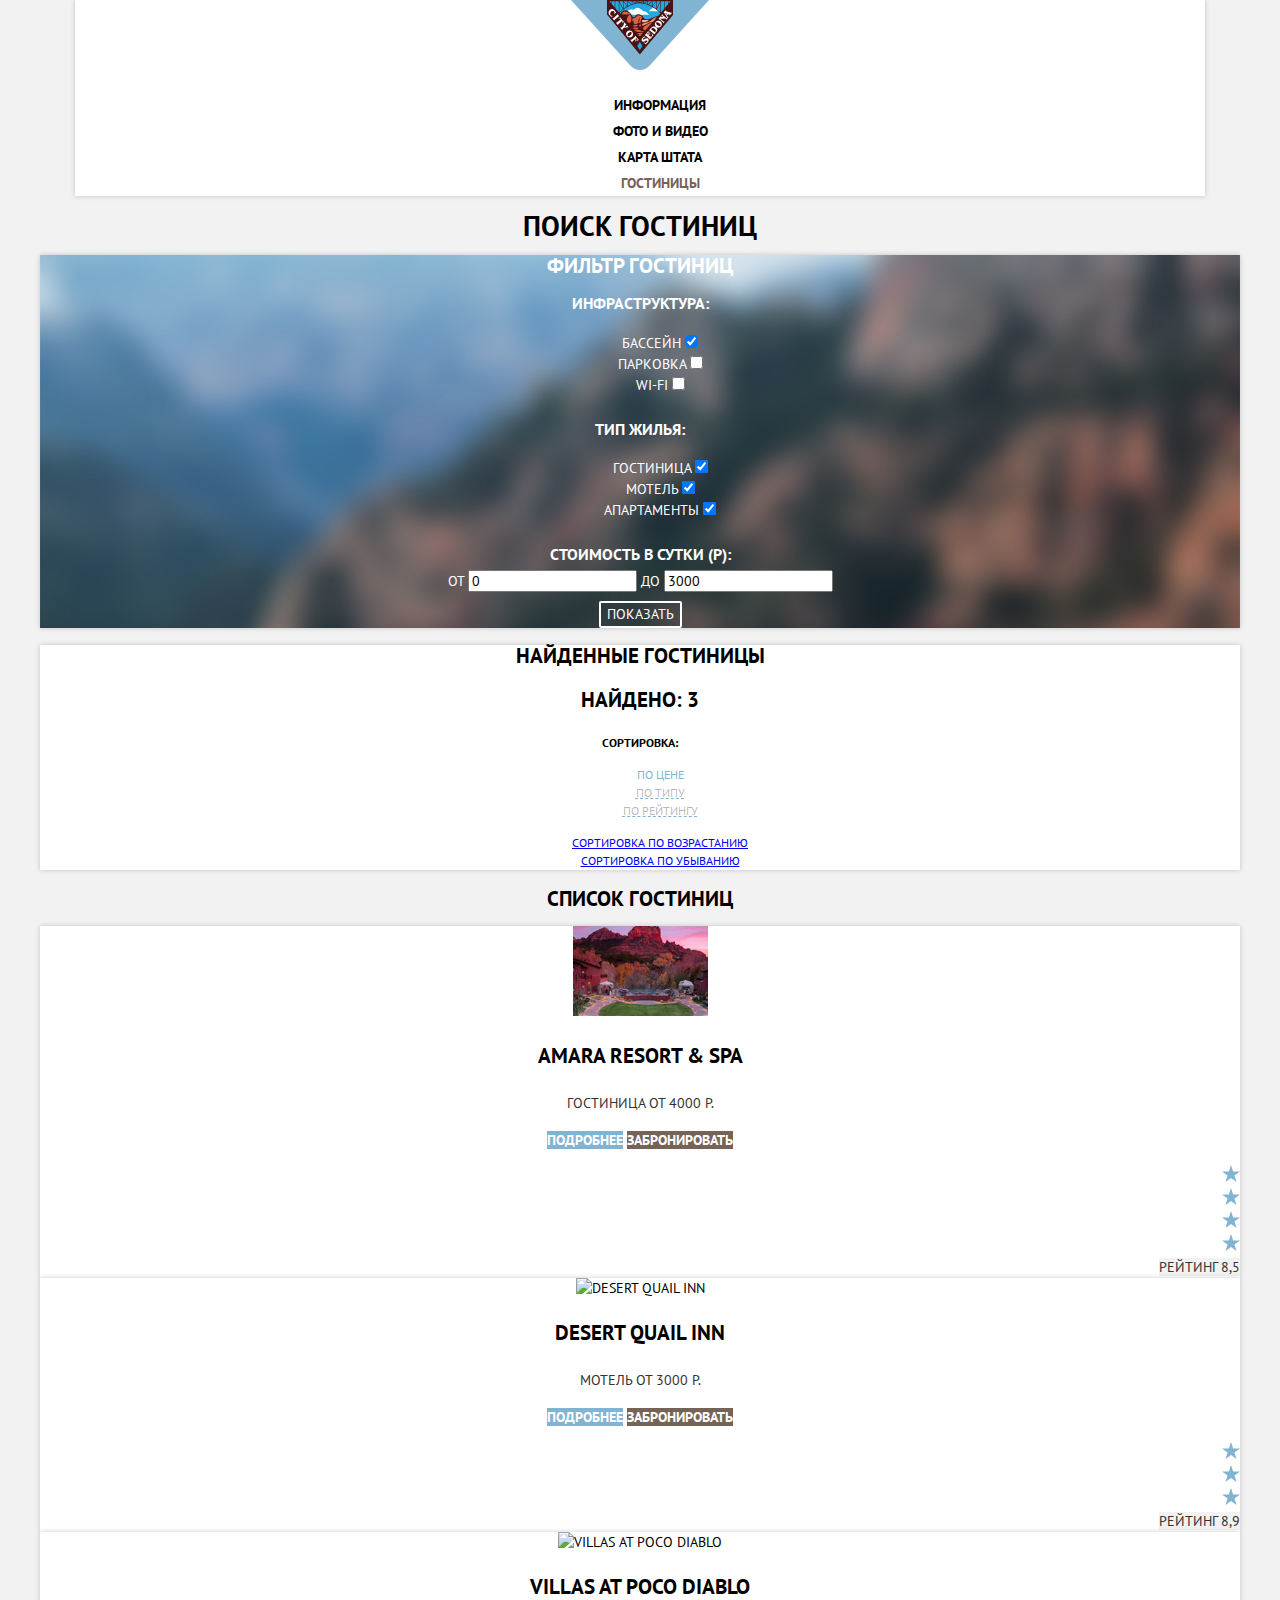
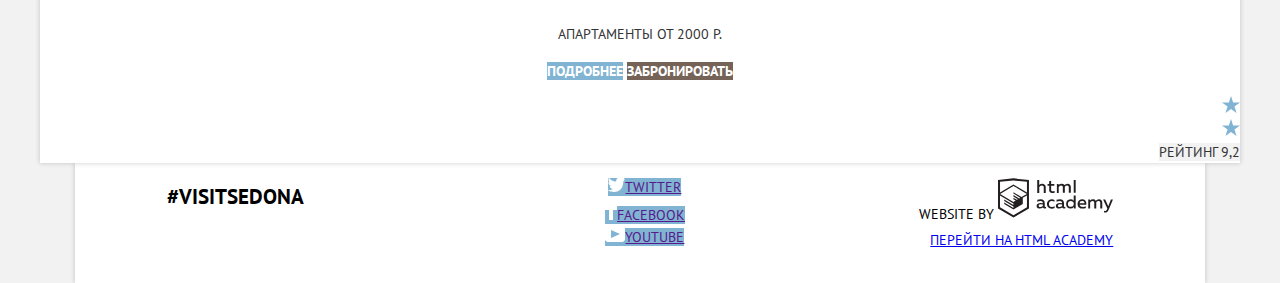
==== commit 6aeeed4b: "Начал строить сетку" ====
--- a/inner.html
+++ b/inner.html
@@ -85,7 +85,7 @@
          <li class="descending"><a href="#">Сортировка по убыванию</a></li>
        </ul>
      </section>
-     <section >
+     <section class="hotels">
        <h2 class="visually-hidden">Список гостиниц</h2>
        <ul class="hotel-list">
 
--- a/css/style.css
+++ b/css/style.css
@@ -116,12 +116,6 @@
   font-weight: 700;
 }
 
-.filter-hotels .price {
-  border: 2px solid #ffffff;
-  border-radius: 2px;
-
-}
-
 .found-hotels {
   background-color: #ffffff;
   box-shadow: 0 0 5px rgba( 0, 0, 0, 0.2);
@@ -141,7 +135,9 @@
 .by-price,
 .by-type,
 .by-rating {
-  color: inherit;
+  color: rgba( 0, 0, 0, 0.3);
+
+
   text-decoration: underline;
   text-decoration-color: #81b3d2;
   text-decoration-style: dashed;
@@ -177,22 +173,23 @@
 
 .found-hotels h3 {
   font-size: 12px;
-  font-weight: 18px;
+  line-height: 18px;
 
 }
 
 .filter-hotels .filter-button {
+ line-height: 21px;
  background-color: transparent;
+
  border: 2px solid #ffffff;
  border-radius: 2px;
+
 
 }
 
 .filter-hotels .filter-button:hover {
  color: #000000;
  background-color: #ffffff;
- border: 2px solid #ffffff;
- border-radius: 2px;
 
 }
 
@@ -331,12 +328,27 @@
 
 }
 
-.advantages-list .advantage-first,
+
+.advantages-list .advantage-first {
+
+  background-position: right;
+  background-image: url("../img/index-sedona-img.jpg");
+  background-repeat: no-repeat;
+}
 .advantages-list .advantage-second {
+  background-position: left;
+  background-image: url("../img/devils-bridge.jpg");
+  background-repeat: no-repeat;
+
+}
+
+.advantage-wrap {
+
   color: #ffffff;
   background-color: #81b3d2;
 
 }
+
 
 .advantage-first p,
 .advantage-second p {
@@ -349,24 +361,12 @@
 
 }
 
-.advantage-first .advantage-wrap {
-  background-position: top right;
-  background-image: url("../img/index-sedona-img.jpg");
-  background-repeat: no-repeat;
-
-}
-
 .advantage-second {
   text-align: right;
 
 }
 
-.advantage-second .advantage-wrap {
- background-position: top left;
- background-image: url("../img/devils-bridge.jpg");
- background-repeat: no-repeat;
-
-}
+
 
 .advantage .house-icon {
 
@@ -483,6 +483,15 @@
   color: #000000;
 }
 
+input[type='number'] {
+    -moz-appearance:textfield;
+}
+
+input::-webkit-outer-spin-button,
+input::-webkit-inner-spin-button {
+    -webkit-appearance: none;
+}
+
 .to-find {
   font-size: 21px;
   line-height: 26px;
@@ -524,3 +533,165 @@
 .social-links .youtube {
   background-color: #81b3d2;
 }
+
+
+
+
+/* Стили построения сетки */
+
+body.index {
+  min-width: 1030px;
+  min-height: 2760px;
+}
+
+body.index {
+
+  background-image: url("../sedona-index.jpg");
+  background-size: 1280px auto;
+  background-position: center;
+  background-repeat: no-repeat;
+}
+
+body.inner {
+ min-width: 1280px;
+ min-height: 930px;
+}
+
+
+
+.main-header {
+
+
+  min-height: 50px;
+  margin: 0 75px;
+
+}
+
+.main-navigation {
+
+  min-height: 55px;
+
+}
+
+.main-logo {
+ width: 137px;
+ height: 70px;
+ margin: 0 auto;
+
+}
+
+.site-navigation ul {
+  display: flex;
+  justify-content: space-between;
+  padding: 0;
+  margin: 0;
+  min-height: 56px;
+
+}
+
+.site-navigation li {
+  width: 275px;
+
+}
+
+.filter-hotels {
+  width: 1200px;
+  min-height: 202px;
+  margin: 0 auto;
+
+
+
+}
+
+.found-hotels {
+  width: 1200px;
+  min-height: 85px;
+  margin: 0 auto;
+
+}
+
+.hotels {
+  width: 1200px;
+  min-height: 455px;
+  margin: 0 auto;
+
+}
+
+.hotel-list {
+  display: flex;
+  flex-direction: column;
+  align-items: center;
+  min-height: 455px;
+  margin: 0;
+
+}
+
+.hotel-item {
+  width: 1200px;
+  min-height: 150px;
+  margin-right: 40px;
+}
+
+.welcome-sedona {
+    min-height: 550px;
+    margin: 0 75px;
+}
+
+.index h1 {
+
+  min-height: 55px;
+  margin-top: 0;
+  margin: 0 75px;
+
+}
+
+.advantages {
+  display: flex;
+  flex-direction: column;
+  min-height: 1200px;
+  margin: 0 75px;
+
+}
+
+.hotel-search {
+  display: flex;
+  flex-direction: column;
+  min-height: 690px;
+  margin: 0 75px;
+
+}
+
+.hotel-search form {
+ width: 565px;
+ min-height: 395px;
+ margin: 0 auto;
+ margin-top: auto;
+
+}
+
+.main-footer {
+  display: flex;
+  justify-content: space-around;
+  min-height: 120px;
+  margin: 0 75px;
+
+}
+
+.main-footer p {
+  width: 170px;
+  min-height: 50px;
+
+}
+
+.main-footer p:last-child {
+ width: 200px;
+
+}
+
+.main-footer ul {
+
+  min-width: 170px;
+  min-height: 50px;
+
+}
+
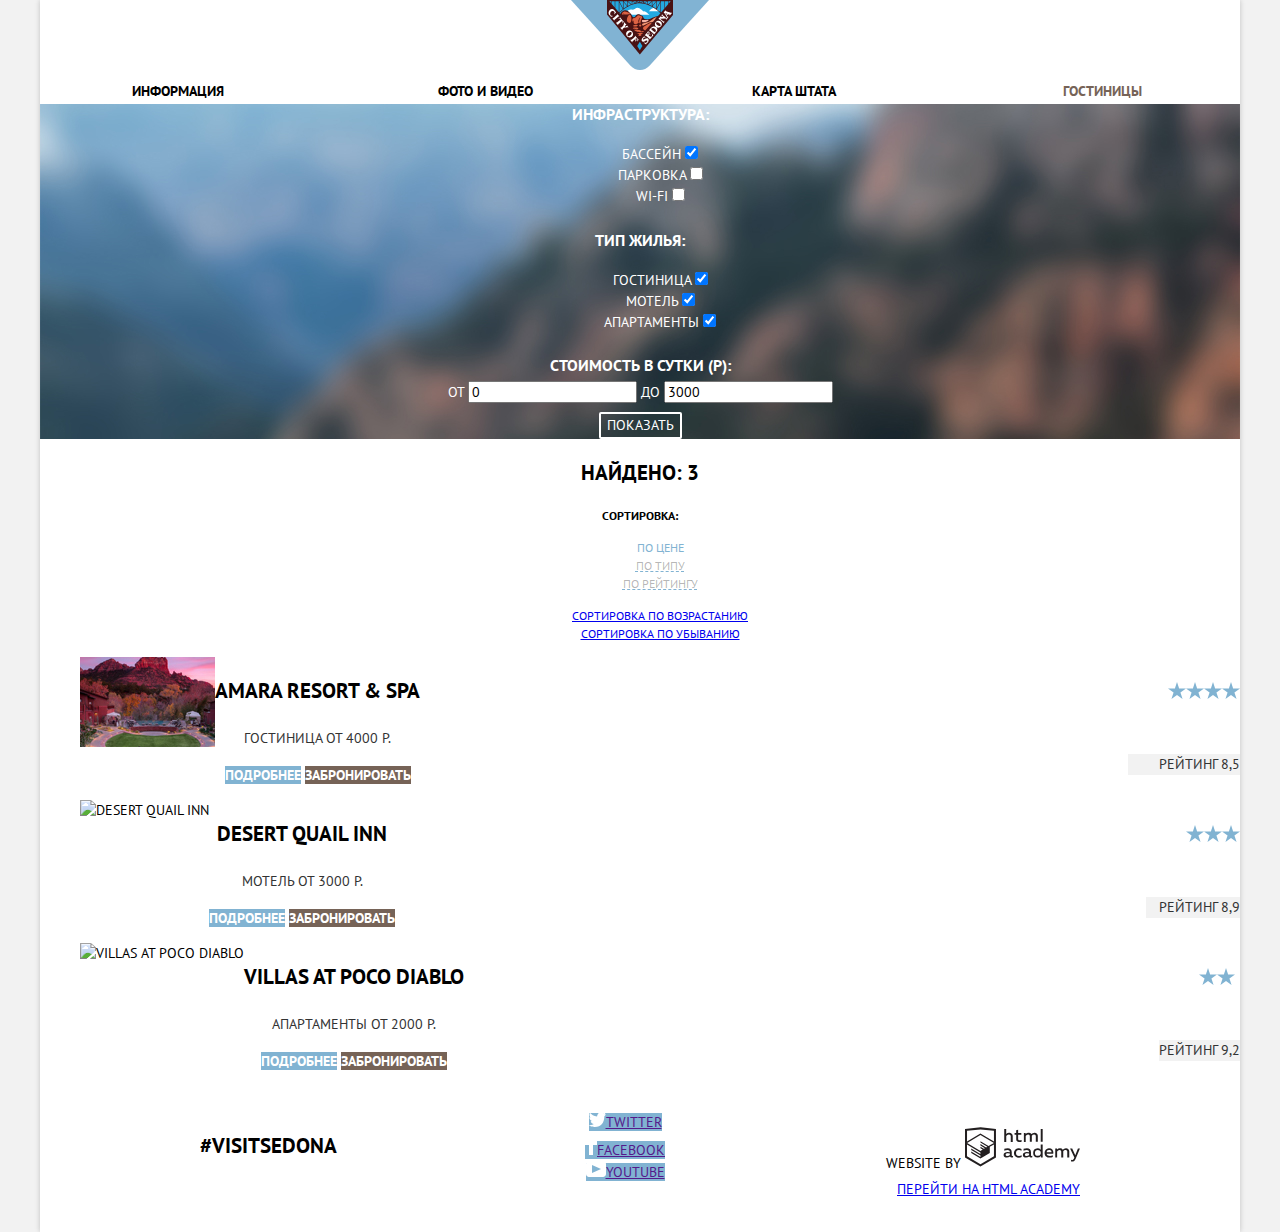
==== commit 24a8875f: "Внёс правки" ====
--- a/inner.html
+++ b/inner.html
@@ -11,7 +11,7 @@
     <div class="center"> <!-- Центровщик? -->
     <header class="main-header">
       <a href="index.html"><img src="img/logo.svg" width="140" height="70" alt="Логотип City of Sedona"></a>
-      <nav>
+      <nav class="site-navigation">
         <ul>
           <li><a href="index.html">Информация</a></li>
           <li><a href="">Фото и видео</a></li>
--- a/css/style.css
+++ b/css/style.css
@@ -15,7 +15,12 @@
 
 
 .center {
+  width: 1200px;
+  margin: 0 auto;
   text-align: center;
+  background-color: #ffffff;
+    box-shadow: 1px 0 5px rgba( 0, 0, 0, 0.1),
+                -1px 0 5px rgba( 0, 0, 0, 0.1);
 
 }
 
@@ -57,8 +62,6 @@
 
   background-color: #ffffff;
 
-  box-shadow: 0 0 5px rgba( 0, 0, 0, 0.2);
-
 }
 
 .main-header ul {
@@ -99,7 +102,7 @@
   background-image: url("../img/filter-background.jpg");
   background-repeat: no-repeat;
 
-  box-shadow: 0 0 5px rgba( 0, 0, 0, 0.2);
+
 
 }
 
@@ -118,7 +121,7 @@
 
 .found-hotels {
   background-color: #ffffff;
-  box-shadow: 0 0 5px rgba( 0, 0, 0, 0.2);
+
 }
 
 .found-hotels ul {
@@ -202,7 +205,6 @@
 .hotel-item {
   background-color: #ffffff;
 
-  box-shadow: 0 0 5px rgba( 0, 0, 0, 0.2);
 
 }
 
@@ -282,7 +284,6 @@
   background-repeat: no-repeat,
                      no-repeat;
 
-  box-shadow: 0 0 5px rgba( 0, 0, 0, 0.2);
 
 }
 
@@ -292,16 +293,13 @@
   font-size: 21px;
   font-weight: 700;
 
-  box-shadow: 1px 0 0 rgba( 0, 0, 0, 0.2),
-             -1px 0 0 rgba( 0, 0, 0, 0.2);
+
 
 }
 
 
 .advantages {
   background-color: #ffffff;
-
-  box-shadow: 0 0 5px rgba( 0, 0, 0, 0.2);
 
 }
 
@@ -397,7 +395,6 @@
 .hotel-search {
   background-color: #ffffff;
 
-  box-shadow: 0 0 5px rgba( 0, 0, 0, 0.2);
 
 }
 
@@ -501,8 +498,6 @@
 
 .main-footer {
   background-color: #ffffff;
-
-  box-shadow: 0 0 5px rgba( 0, 0, 0, 0.2);
 
 }
 
@@ -544,13 +539,6 @@
   min-height: 2760px;
 }
 
-body.index {
-
-  background-image: url("../sedona-index.jpg");
-  background-size: 1280px auto;
-  background-position: center;
-  background-repeat: no-repeat;
-}
 
 body.inner {
  min-width: 1280px;
@@ -560,18 +548,11 @@
 
 
 .main-header {
-
-
-  min-height: 50px;
-  margin: 0 75px;
-
-}
-
-.main-navigation {
-
-  min-height: 55px;
-
-}
+  width: 100%;
+  margin: 0;
+
+}
+
 
 .main-logo {
  width: 137px;
@@ -585,17 +566,19 @@
   justify-content: space-between;
   padding: 0;
   margin: 0;
-  min-height: 56px;
+
 
 }
 
 .site-navigation li {
+  margin: 0;
+  padding: 0;
   width: 275px;
 
 }
 
 .filter-hotels {
-  width: 1200px;
+  width: 100%;
   min-height: 202px;
   margin: 0 auto;
 
@@ -604,14 +587,14 @@
 }
 
 .found-hotels {
-  width: 1200px;
+  width: 100%;
   min-height: 85px;
   margin: 0 auto;
 
 }
 
 .hotels {
-  width: 1200px;
+  width: 100%;
   min-height: 455px;
   margin: 0 auto;
 
@@ -627,21 +610,41 @@
 }
 
 .hotel-item {
-  width: 1200px;
-  min-height: 150px;
-  margin-right: 40px;
-}
+  display: flex;
+  justify-content: space-between;
+  width: 100%;
+}
+
+.item-wrapper {
+
+  margin-right: auto;
+
+}
+
+
+.rating-wrapper {
+  display: flex;
+  flex-direction: column;
+  justify-content: space-around;
+}
+
+.stars-badges {
+  display: flex;
+}
+
 
 .welcome-sedona {
+    width: 100%;
     min-height: 550px;
-    margin: 0 75px;
+    margin: 0 auto;
 }
 
 .index h1 {
-
+  width: 100%;
   min-height: 55px;
-  margin-top: 0;
-  margin: 0 75px;
+
+  margin: 0 auto;
+  margin-top: 60px;
 
 }
 
@@ -662,10 +665,18 @@
 }
 
 .hotel-search form {
- width: 565px;
+ min-width: 565px;
  min-height: 395px;
  margin: 0 auto;
  margin-top: auto;
+
+}
+
+.search-form p:last-child {
+ display: flex;
+
+ padding: 0;
+ margin: 0 auto;
 
 }
 
@@ -689,9 +700,17 @@
 }
 
 .main-footer ul {
-
   min-width: 170px;
   min-height: 50px;
-
-}
-
+  padding: 0;
+  margin:0;
+
+}
+
+.visually-hidden {
+  position: absolute;
+  clip: rect( 0 0 0 0);
+  width: 1px;
+  height: 1px;
+  margin: -1px;
+}
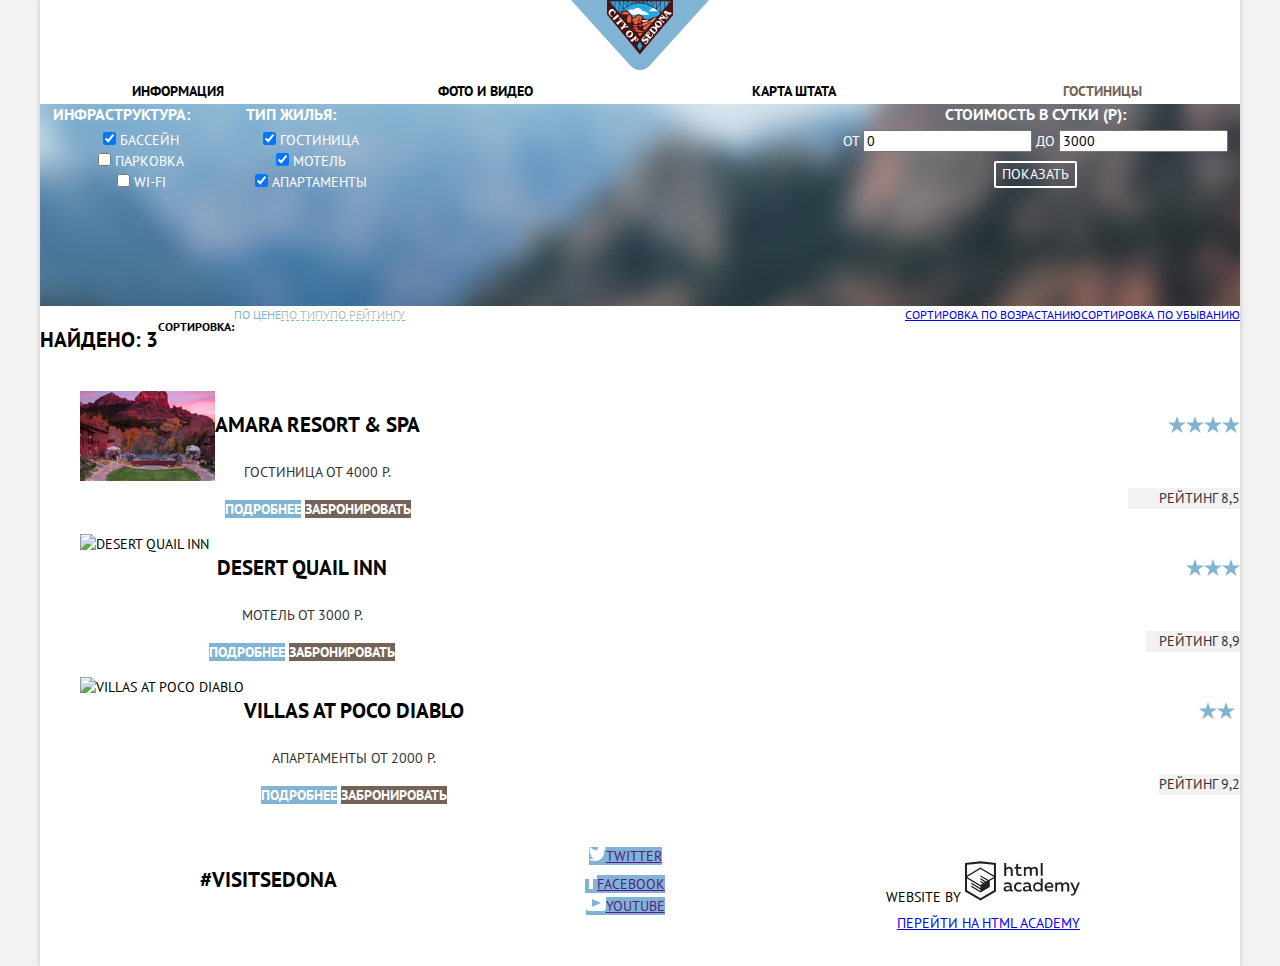
==== commit 72419d81: "Завершаю строить сетку" ====
--- a/inner.html
+++ b/inner.html
@@ -25,40 +25,53 @@
      <section class="filter-hotels">
        <h2 class="visually-hidden">Фильтр гостиниц</h2>
        <form class="filter" method="get" action="https://echo.htmlacademy.ru/">
+
+         <ul>
+
+         <li>
+
          <fieldset>
            <legend>Инфраструктура:</legend>
            <ul>
              <li class="filter-option">
+                 <input type="checkbox" name="pool" id="pool-checkbox" checked>
                  <label for="pool-checkbox">Бассейн</label>
-                 <input type="checkbox" name="pool" id="pool-checkbox" checked>
-             </li>
-             <li class="filter-option">
+             </li>
+             <li class="filter-option">
+                 <input type="checkbox" name="parking" id="parking-checkbox">
                  <label for="parking-checkbox">Парковка</label>
-                 <input type="checkbox" name="parking" id="parking-checkbox">
-             </li>
-             <li class="filter-option">
+             </li>
+             <li class="filter-option">
+                 <input type="checkbox" name="wi-fi" id="wi-fi-checkbox">
                  <label for="wi-fi-checkbox">Wi-Fi</label>
-                 <input type="checkbox" name="wi-fi" id="wi-fi-checkbox">
              </li>
            </ul>
          </fieldset>
+
+        </li>
+        <li>
+
          <fieldset>
            <legend>Тип жилья:</legend>
            <ul>
              <li class="filter-option">
+                 <input type="checkbox" name="hotel" id="hotel-checkbox" checked>
                  <label for="hotel-checkbox">Гостиница</label>
-                 <input type="checkbox" name="hotel" id="hotel-checkbox" checked>
-             </li>
-             <li class="filter-option">
+             </li>
+             <li class="filter-option">
+                 <input type="checkbox" name="motel" id="motel-checkbox" checked>
                  <label for="motel-checkbox">Мотель</label>
-                 <input type="checkbox" name="motel" id="motel-checkbox" checked>
-             </li>
-             <li class="filter-option">
+             </li>
+             <li class="filter-option">
+                 <input type="checkbox" name="apartments" id="apartments-checkbox" checked>
                  <label for="apartments-checkbox">Апартаменты</label>
-                 <input type="checkbox" name="apartments" id="apartments-checkbox" checked>
              </li>
            </ul>
          </fieldset>
+
+       </li>
+       <li>
+
          <fieldset>
           <legend>Стоимость в сутки (Р):</legend>
            <div class="price">
@@ -69,6 +82,10 @@
            </div>
          </fieldset>
          <button class="button filter-button" type="submit">Показать</button>
+
+       </li>
+
+      </ul>
        </form>
      </section>
      <section class="found-hotels">
--- a/css/style.css
+++ b/css/style.css
@@ -577,21 +577,47 @@
 
 }
 
+
 .filter-hotels {
   width: 100%;
   min-height: 202px;
   margin: 0 auto;
 
-
-
+}
+
+.filter ul:first-child {
+  display: flex;
+  justify-content: space-between;
+  margin: 0;
+  padding: 0;
+}
+
+.filter li:nth-child(2) {
+  margin-right: auto;
 }
 
 .found-hotels {
+  display: flex;
   width: 100%;
   min-height: 85px;
   margin: 0 auto;
-
-}
+  padding: 0;
+}
+
+.sort {
+  display: flex;
+  margin: 0;
+  padding: 0;
+  margin-right: auto;
+
+}
+
+.found-hotels ul:last-child {
+  margin-right: 0;
+  margin-left: auto;
+
+}
+
 
 .hotels {
   width: 100%;
@@ -649,10 +675,60 @@
 }
 
 .advantages {
-  display: flex;
-  flex-direction: column;
+
   min-height: 1200px;
-  margin: 0 75px;
+  margin: 0 auto;
+
+}
+
+.advantages-list {
+  display: flex;
+  flex-direction: row;
+  flex-wrap: wrap;
+  margin: 0;
+  padding: 0;
+
+}
+
+
+.advantage-first,
+.advantage-second {
+  width: 100%;
+    min-height: 256px;
+
+}
+
+.advantage-wrap {
+  width: 400px;
+  min-height: 256px;
+
+}
+
+
+.advantage-second .advantage-wrap {
+  margin-left: auto;
+
+}
+
+
+.advantage-third,
+.advantage-fourth,
+.advantage-fifth {
+  width: 400px;
+  min-height: 256px;
+
+}
+
+.advantages-list ul {
+  display: flex;
+  margin: 0;
+  padding: 0;
+
+}
+
+.advantage {
+  width: 400px;
+  min-height: 256px;
 
 }
 
@@ -676,6 +752,12 @@
  display: flex;
 
  padding: 0;
+ margin: 0 auto;
+
+}
+
+.interactive-map {
+ min-height: 472px;
  margin: 0 auto;
 
 }
